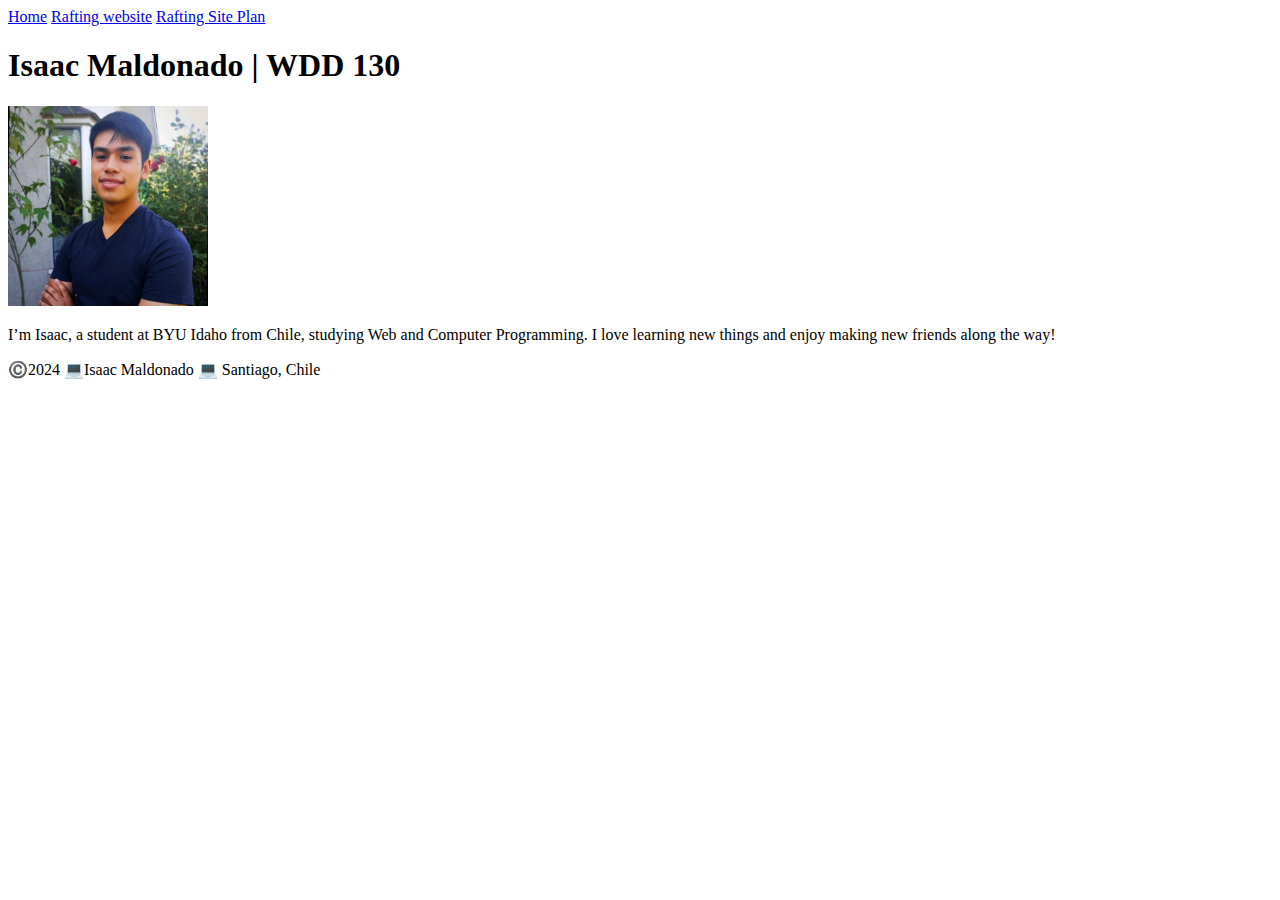
==== index.html @ e378097a "first commit" ====
<!DOCTYPE html>
<html lang="en-US">
<head>
    <meta charset="UTF-8">
    <meta name="viewport" content="width=device-width, initial-scale=1.0">
    <title>Isaac Orlando Maldonado</title>
</head>
<body>
    <header>
        <nav>
            <a href="#">Home</a>
            <a href="wwr/">Rafting website</a>
            <a href="wwr/site-plan-rafting.html">Rafting Site Plan</a>
        </nav>
    </header>

    <main>
        <h1>Isaac Maldonado | WDD 130</h1>
        <img src="images/profile.jpg" alt="Isaac Orlando Maldonado Soto" width="200">
        <p>I’m Isaac, a student at BYU Idaho from Chile, studying Web and Computer Programming. I love learning new things and enjoy making new friends along the way!</p>
    </main>

    <footer>
        <p>©️2024 💻Isaac Maldonado 💻 Santiago, Chile</p>
    </footer>
</body>
</html>
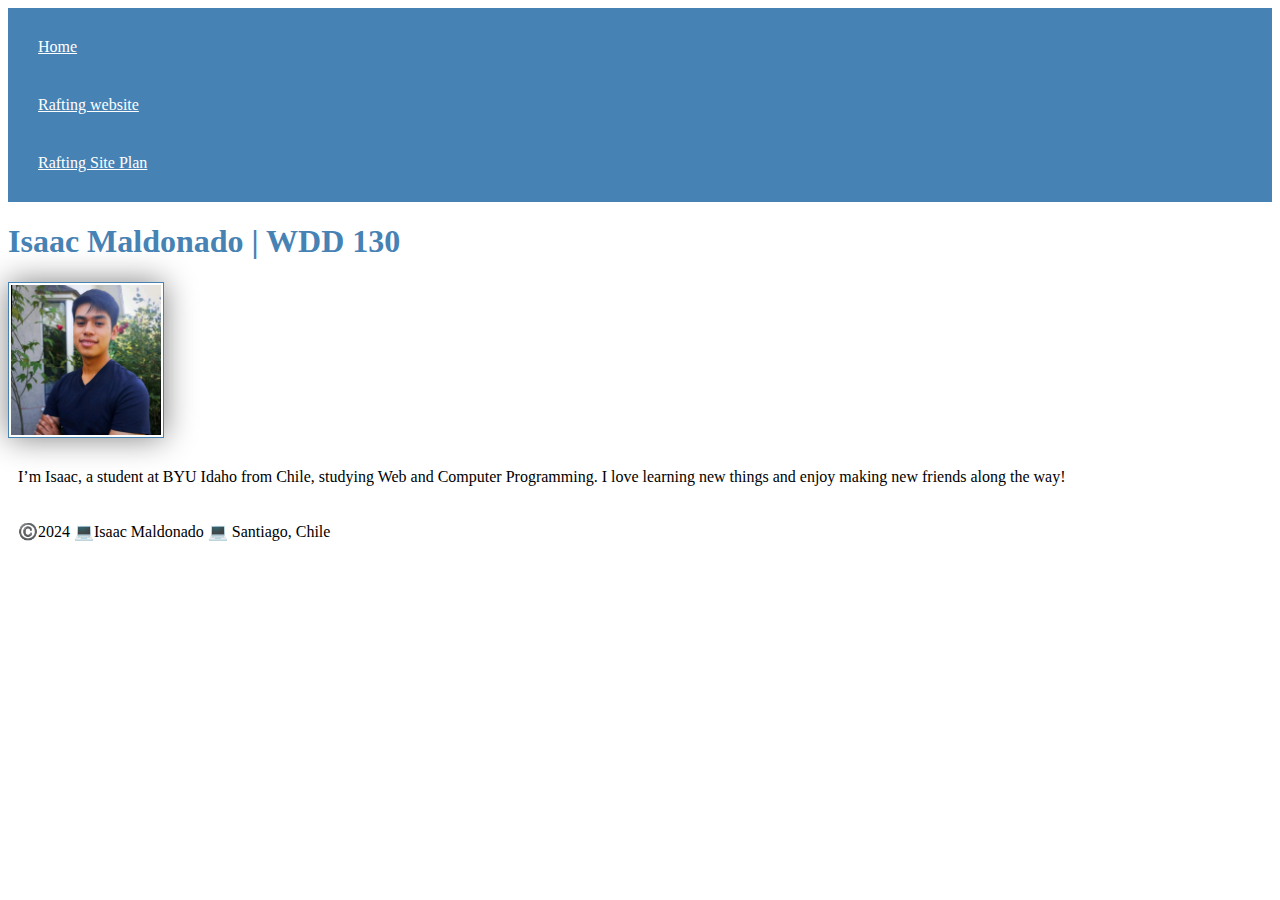
==== commit 7e715270: "style" ====
--- a/index.html
+++ b/index.html
@@ -4,6 +4,7 @@
     <meta charset="UTF-8">
     <meta name="viewport" content="width=device-width, initial-scale=1.0">
     <title>Isaac Orlando Maldonado</title>
+    <link rel="stylesheet" href="styles/styles.css">
 </head>
 <body>
     <header>
--- a/styles/styles.css
+++ b/styles/styles.css
@@ -0,0 +1,26 @@
+nav {
+    background-color: steelblue;
+    padding: 10px;
+}
+
+nav a{
+    color: white;
+    display: block;
+    padding: 20px;
+}
+
+h1 {
+    color: steelblue;
+}
+
+img{
+    width: 150px;
+    height: auto;
+    border: 1px solid steelblue;
+    padding: 2px;
+    box-shadow: 0 0 30px gray;
+}
+
+p{
+    padding: 10px;
+}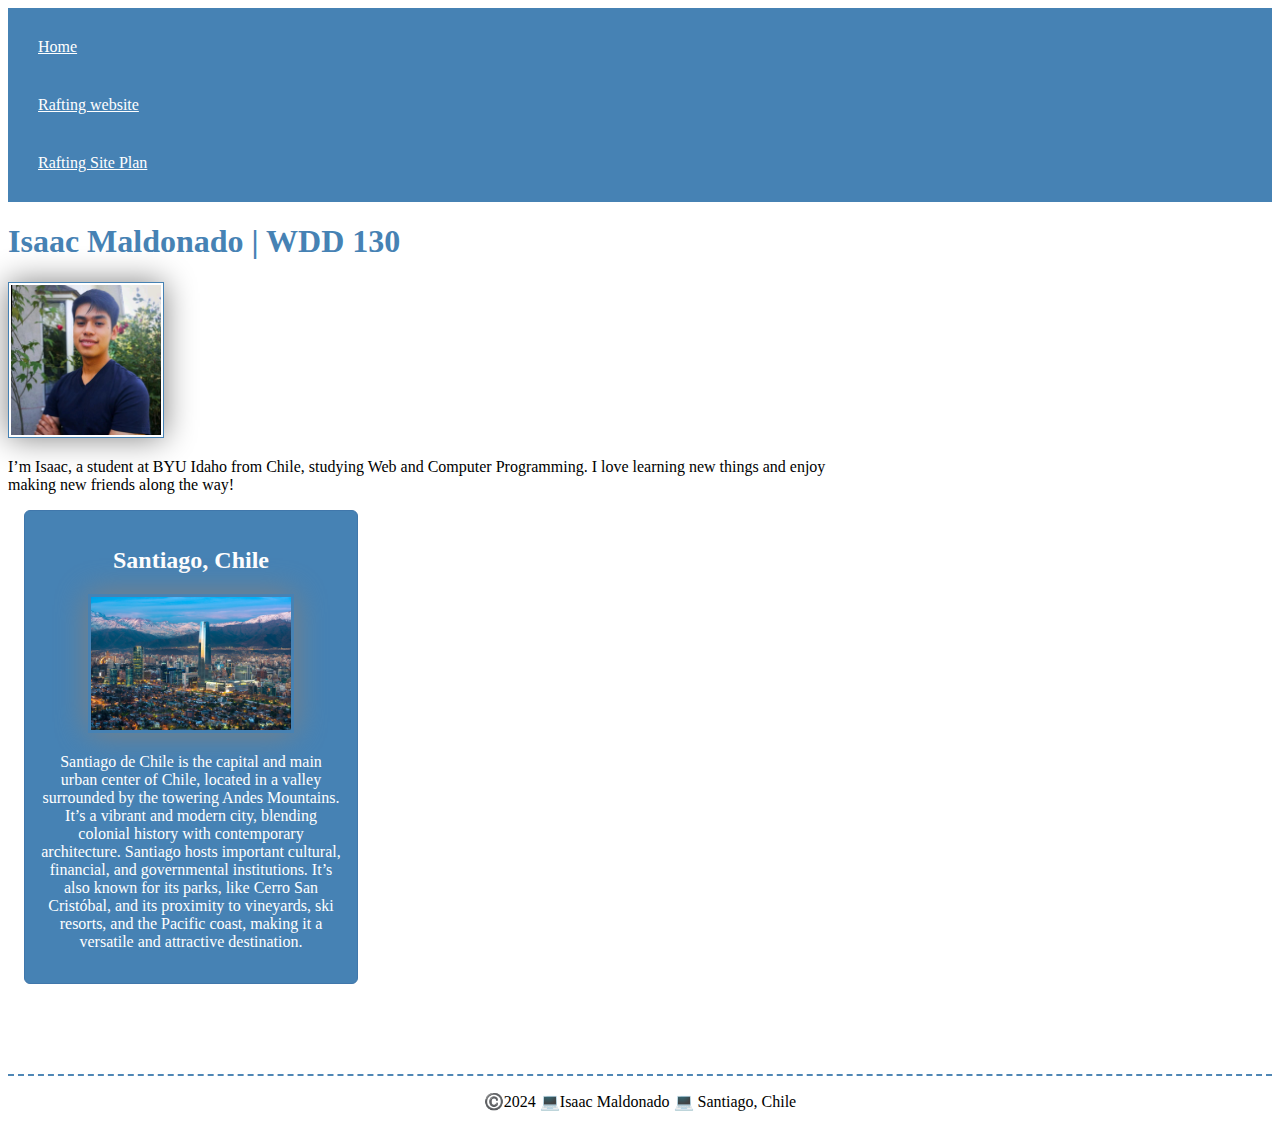
==== commit 721b764b: "W02" ====
--- a/index.html
+++ b/index.html
@@ -4,6 +4,8 @@
     <meta charset="UTF-8">
     <meta name="viewport" content="width=device-width, initial-scale=1.0">
     <title>Isaac Orlando Maldonado</title>
+    <meta name="description" content="Isaac Maldonado website, web funtamentals course, to introduce myself">
+    <meta name="author" content="Isaac Maldonado">
     <link rel="stylesheet" href="styles/styles.css">
 </head>
 <body>
@@ -21,6 +23,12 @@
         <p>I’m Isaac, a student at BYU Idaho from Chile, studying Web and Computer Programming. I love learning new things and enjoy making new friends along the way!</p>
     </main>
 
+    <aside>
+        <h2>Santiago, Chile</h2>
+        <img src="images/santiago.jpg" alt="Santiago Chile">
+        <p>Santiago de Chile is the capital and main urban center of Chile, located in a valley surrounded by the towering Andes Mountains. It’s a vibrant and modern city, blending colonial history with contemporary architecture. Santiago hosts important cultural, financial, and governmental institutions. It’s also known for its parks, like Cerro San Cristóbal, and its proximity to vineyards, ski resorts, and the Pacific coast, making it a versatile and attractive destination.</p>
+    </aside>
+
     <footer>
         <p>©️2024 💻Isaac Maldonado 💻 Santiago, Chile</p>
     </footer>
--- a/styles/styles.css
+++ b/styles/styles.css
@@ -21,6 +21,37 @@
     box-shadow: 0 0 30px gray;
 }
 
+main{
+    max-width: 840px; /*Limits its width for now*/
+}
+
+main img{
+    width: 150px;
+    height: auto;
+}
+
+aside{
+    width: 300px;
+    margin: 1em;
+    border: 1px solid rgb(64, 119, 171);
+    border-radius: 6px;
+    text-align: center;
+    padding: 1em;
+    background-color: steelblue;
+    color: white;
+}
+
+aside img{
+    width: 200px;
+    height: auto;
+}
+
 p{
-    padding: 10px;
+    padding: 0;
+}
+
+footer{
+    margin-top: 90px;
+    border-top: 2px dashed rgb(79, 135, 181);
+    text-align: center;
 }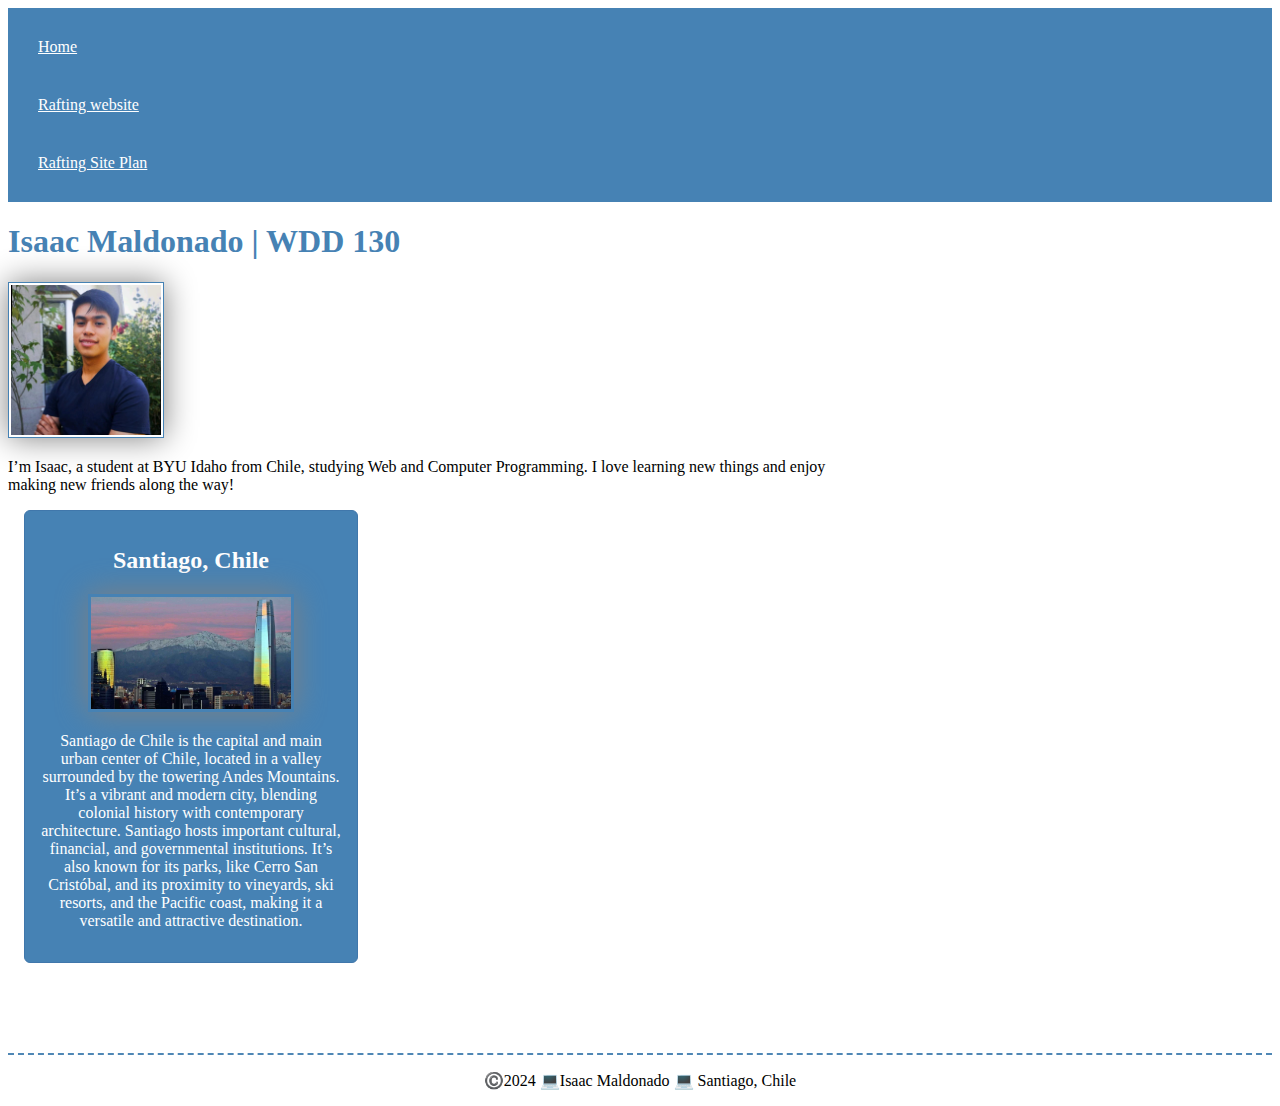
==== commit 7c32937c: "layout" ====
--- a/index.html
+++ b/index.html
@@ -3,7 +3,7 @@
 <head>
     <meta charset="UTF-8">
     <meta name="viewport" content="width=device-width, initial-scale=1.0">
-    <title>Isaac Orlando Maldonado</title>
+    <title>Isaac Maldonado WDD 130</title>
     <meta name="description" content="Isaac Maldonado website, web funtamentals course, to introduce myself">
     <meta name="author" content="Isaac Maldonado">
     <link rel="stylesheet" href="styles/styles.css">
@@ -17,18 +17,21 @@
         </nav>
     </header>
 
+    <!--My name with a picture of me, information about me-->
     <main>
         <h1>Isaac Maldonado | WDD 130</h1>
         <img src="images/profile.jpg" alt="Isaac Orlando Maldonado Soto" width="200">
         <p>I’m Isaac, a student at BYU Idaho from Chile, studying Web and Computer Programming. I love learning new things and enjoy making new friends along the way!</p>
     </main>
 
+    <!--Information about where do i live, Santiago-->
     <aside>
         <h2>Santiago, Chile</h2>
         <img src="images/santiago.jpg" alt="Santiago Chile">
         <p>Santiago de Chile is the capital and main urban center of Chile, located in a valley surrounded by the towering Andes Mountains. It’s a vibrant and modern city, blending colonial history with contemporary architecture. Santiago hosts important cultural, financial, and governmental institutions. It’s also known for its parks, like Cerro San Cristóbal, and its proximity to vineyards, ski resorts, and the Pacific coast, making it a versatile and attractive destination.</p>
     </aside>
 
+    <!--Footer, my name and where i am from-->
     <footer>
         <p>©️2024 💻Isaac Maldonado 💻 Santiago, Chile</p>
     </footer>
--- a/styles/styles.css
+++ b/styles/styles.css
@@ -9,9 +9,11 @@
     padding: 20px;
 }
 
+/*The title*/
 h1 {
     color: steelblue;
 }
+
 
 img{
     width: 150px;
@@ -30,6 +32,8 @@
     height: auto;
 }
 
+
+/*The Aside, with The city, Santiago*/
 aside{
     width: 300px;
     margin: 1em;
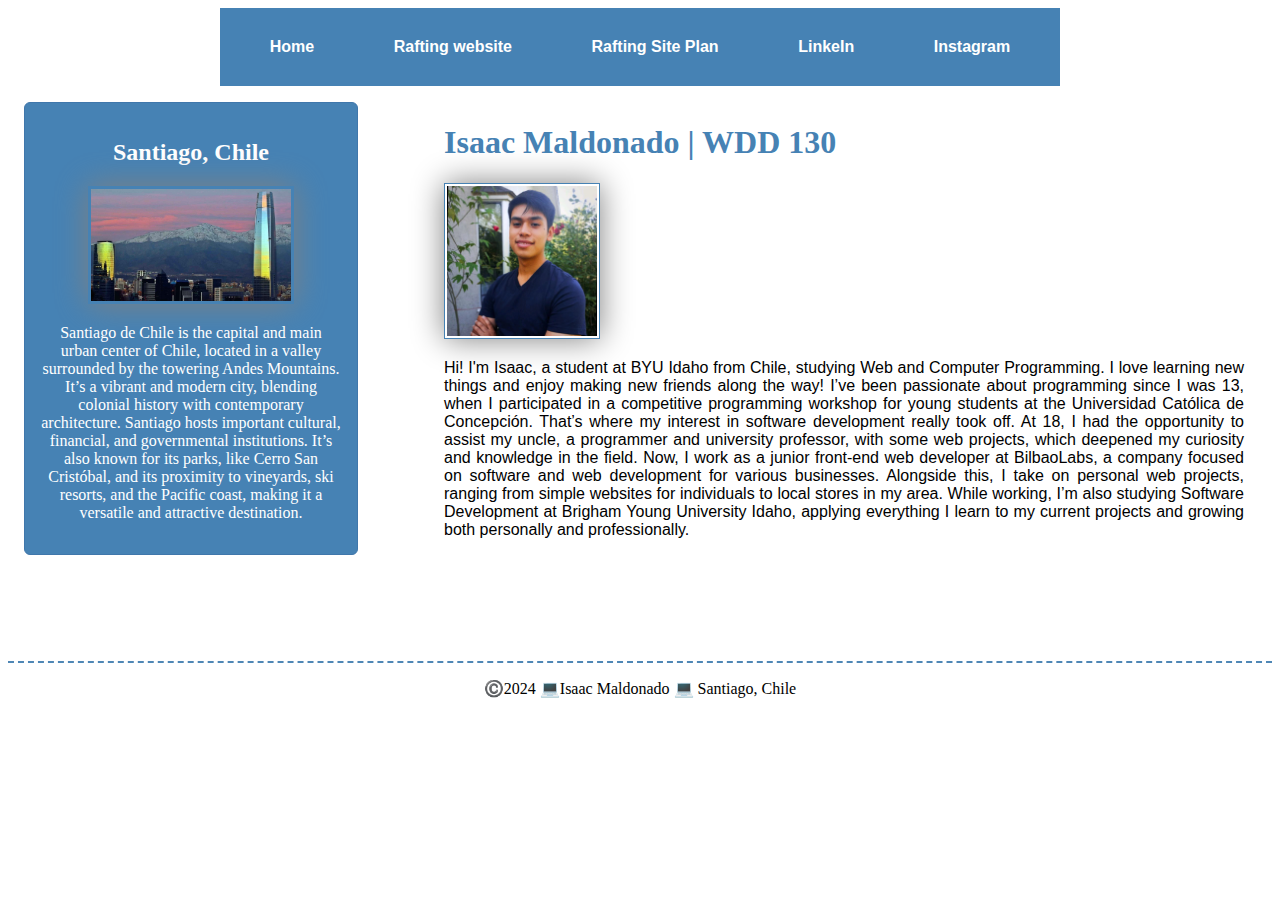
==== commit 06eae04c: "grid" ====
--- a/index.html
+++ b/index.html
@@ -14,22 +14,33 @@
             <a href="#">Home</a>
             <a href="wwr/">Rafting website</a>
             <a href="wwr/site-plan-rafting.html">Rafting Site Plan</a>
+            <a href="https://www.linkedin.com/in/isaac-maldonado-soto-79b78b2a6/">LinkeIn</a>
+            <a href="https://www.instagram.com/isaac.orla_0/">Instagram</a>
         </nav>
     </header>
 
     <!--My name with a picture of me, information about me-->
-    <main>
-        <h1>Isaac Maldonado | WDD 130</h1>
-        <img src="images/profile.jpg" alt="Isaac Orlando Maldonado Soto" width="200">
-        <p>I’m Isaac, a student at BYU Idaho from Chile, studying Web and Computer Programming. I love learning new things and enjoy making new friends along the way!</p>
-    </main>
+    <div class="grid">
+        <main>
+            <h1>Isaac Maldonado | WDD 130</h1>
+            <img src="images/profile.jpg" alt="Isaac Orlando Maldonado Soto" width="200">
+            <p>Hi! I'm Isaac, a student at BYU Idaho from Chile, studying Web and Computer Programming. I love learning new things and enjoy making new friends along the way! I’ve been passionate about programming since I was 13, when I participated in a competitive programming workshop for young students at the Universidad Católica de Concepción. That’s where my interest in software development really took off.
 
-    <!--Information about where do i live, Santiago-->
-    <aside>
-        <h2>Santiago, Chile</h2>
-        <img src="images/santiago.jpg" alt="Santiago Chile">
-        <p>Santiago de Chile is the capital and main urban center of Chile, located in a valley surrounded by the towering Andes Mountains. It’s a vibrant and modern city, blending colonial history with contemporary architecture. Santiago hosts important cultural, financial, and governmental institutions. It’s also known for its parks, like Cerro San Cristóbal, and its proximity to vineyards, ski resorts, and the Pacific coast, making it a versatile and attractive destination.</p>
-    </aside>
+                At 18, I had the opportunity to assist my uncle, a programmer and university professor, with some web projects, which deepened my curiosity and knowledge in the field. Now, I work as a junior front-end web developer at BilbaoLabs, a company focused on software and web development for various businesses. Alongside this, I take on personal web projects, ranging from simple websites for individuals to local stores in my area.
+                
+                While working, I’m also studying Software Development at Brigham Young University Idaho, applying everything I learn to my current projects and growing both personally and professionally.
+                
+                </p>
+        </main>
+
+        <!--Information about where do i live, Santiago-->
+        <aside>
+            <h2>Santiago, Chile</h2>
+            <img src="images/santiago.jpg" alt="Santiago Chile">
+            <p>Santiago de Chile is the capital and main urban center of Chile, located in a valley surrounded by the towering Andes Mountains. It’s a vibrant and modern city, blending colonial history with contemporary architecture. Santiago hosts important cultural, financial, and governmental institutions. It’s also known for its parks, like Cerro San Cristóbal, and its proximity to vineyards, ski resorts, and the Pacific coast, making it a versatile and attractive destination.</p>
+        </aside>
+    </div>
+
 
     <!--Footer, my name and where i am from-->
     <footer>
--- a/styles/styles.css
+++ b/styles/styles.css
@@ -1,17 +1,44 @@
+:root{
+    --heading-background-color: steelblue;
+    --text-align:center;
+    --heading-font: sans-serif;
+}
+
 nav {
-    background-color: steelblue;
+    background-color: var(--heading-background-color);
     padding: 10px;
+}
+
+nav{
+    display: flex;
+    justify-content: space-around;
+}
+
+header{
+    max-width: 840px;
+    margin: 0 auto;
 }
 
 nav a{
     color: white;
     display: block;
     padding: 20px;
+    font-family: var(--heading-font);
+    font-weight: bolder;
+    text-decoration: none;
 }
+
+.grid {
+    display: grid;
+    align-items: center;
+    grid-template-columns: 400px 1fr;
+    grid-gap: 20px;
+}
+
 
 /*The title*/
 h1 {
-    color: steelblue;
+    color: var(--heading-background-color);
 }
 
 
@@ -24,7 +51,9 @@
 }
 
 main{
-    max-width: 840px; /*Limits its width for now*/
+    grid-column: 2/3;
+    margin: 1rem;
+    width: 50rem;
 }
 
 main img{
@@ -39,10 +68,14 @@
     margin: 1em;
     border: 1px solid rgb(64, 119, 171);
     border-radius: 6px;
-    text-align: center;
+    text-align: var(--text-align);
     padding: 1em;
     background-color: steelblue;
     color: white;
+
+    position: relative;
+    grid-column: 1/2;
+    grid-row: 1/2;
 }
 
 aside img{
@@ -50,12 +83,14 @@
     height: auto;
 }
 
-p{
+main p{
     padding: 0;
+    font-family: var(--heading-font);
+    text-align: justify;
 }
 
 footer{
     margin-top: 90px;
     border-top: 2px dashed rgb(79, 135, 181);
-    text-align: center;
+    text-align: var(--text-align);
 }